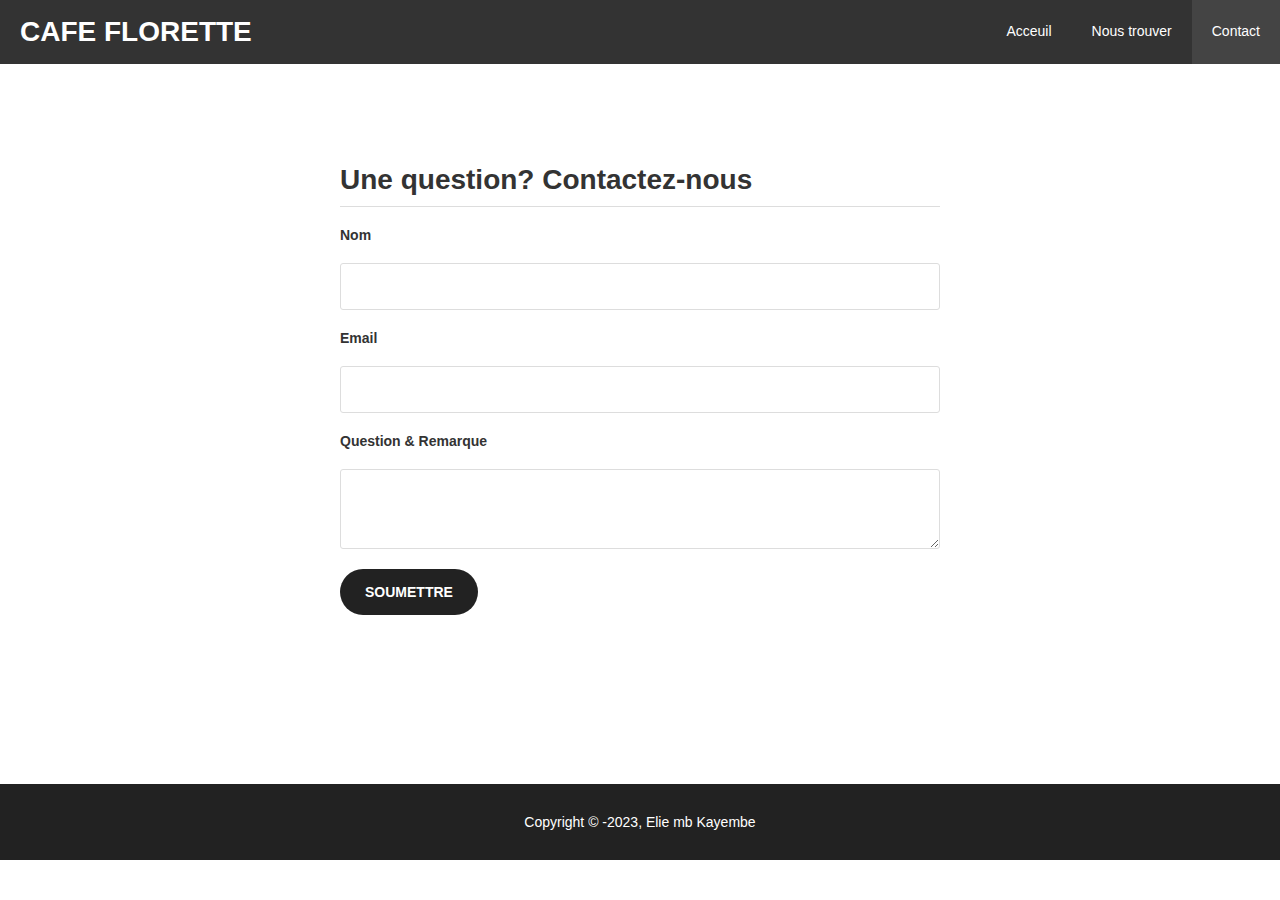
==== contact.html @ 3f658be9 "exercice in css project" ====
<!DOCTYPE html>
<html lang="en">

<head>
    <meta charset="UTF-8">
    <meta http-equiv="X-UA-Compatible" content="IE=edge">
    <meta name="viewport" content="width=device-width, initial-scale=1.0">
    <link rel="stylesheet" href="./style/style.css">
    <title>Cafe | Contact</title>
</head>

<body>
    <header class="header">
        <nav>
            <h1>
                <a href="./index.html">CAFE FLORETTE</a>
            </h1>
            <ul>
                <li><a href="./index.html">Acceuil</a></li>
                <li><a href="./where.html">Nous trouver</a></li>
                <li><a class="active" href="./contact.html">Contact</a></li>
            </ul>
        </nav>
    </header>
    <section class="contact">
        <div class="contact-form-container">
            <h1 class="underline">Une question? Contactez-nous</h1>
            <form action="#">
                <label class="my-20" for="name">Nom</label>
                <input type="text" name="name" id="name">
                <label class="my-20" for="email"> Email</label>
                <input type="email" id="email" id="email">
                <label class="my-20" for="question">Question & Remarque</label>
                <textarea name="question" id="question"></textarea>
                <button class="btn btn-dark my-20">SOUMETTRE</button>
            </form>
        </div>
    </section>
    <footer>
        <p>Copyright &copy; -2023, Elie mb Kayembe</p>
    </footer>
</body>

</html>
---- style/style.css ----
/*Reset*/

* {
    margin: 0;
    padding: 0;
    box-sizing: border-box;
}

/*Generalite*/
h1,
h2,
h3 {
    margin-bottom: 20px;
}

a {
    text-decoration: none;
    color: #222;
}

html,
body {
    color: #333;
    font-family: 'Open Sans', sans-serif;
    font-size: 14px;
}

.separator {
    width: 100px;
    height: 10px;
    margin: 20px auto;
    background: #111;
}

p {
    margin-bottom: 10px;
}

.btn {
    display: inline-block;
    padding: 15px 25px;
    border-radius: 30px;
    font-weight: 700;
    font-size: 14px;
    border: 0;
    cursor: pointer;
    transition: all ease 1s;
}

.btn-primary {
    background: #fff;
    color: #222;
}

.btn-primary:hover {
    background: #222;
    color: #fff;
}

.btn-dark {
    background: #222;
    color: #fff;
}

.btn-dark:hover {
    background: #fff;
    color: #222;
    border: 1px solid #222;
}

.my-10 {
    margin: 10px 0;
}

.my-20 {
    margin: 20px 0;
}


.container {
    max-width: 1000px;
    margin: auto;
    display: block;
}

.underline {
    padding-bottom: 10px;
    border-bottom: 1px solid #ddd;
}

.chip {
    display: inline-block;
    text-align: center;
    width: 30px;
    border-radius: 90%;
    background: #222;
    color: #fff;
}

.chip-purple {
    background: #be418c;
}

.chip-brown {
    background: #8c5e24;
}

/*header*/

.header {
    background: #333;
    overflow: auto;
    line-height: 1.7em;
}

.header nav h1 {
    float: left;
    padding: 20px;
    margin: 0;
}

.header nav h1 a {
    color: #fff;
}

.header nav ul {
    float: right;
    list-style: none;
}

.header nav ul li {
    float: left;
}

.header nav ul li a {
    color: #fff;
    padding: 20px;
    display: block;
    transition: all ease 1s;
}

.header nav ul li a:hover {
    background: #444;
}

.active {
    background: #444;
}

/*section vp*/

.vp {
    height: 500px;
    background: url(../images/cafe1.jpg) center center;
    background-size: cover;
    text-align: center;
}

.vp-content {
    max-width: 500px;
    padding-top: 100px;
    margin: auto;
    display: block;
    color: #fff;
}

.vp-content h1 {
    font-size: 35px;
}

.vp-content p {
    font-size: 16px;
    letter-spacing: 0.5px;
    line-height: 1.7em;
}

/*feature*/

.features {
    padding: 100px 0;
    overflow: auto;
    text-align: center;
}

.feature {
    width: 50%;
    float: left;
}

.person {
    height: 400px;
    background: url(../images/cafe3.jpg) center center/cover;

}

/*reservation*/
.reservation {
    padding: 100px 0;
    text-align: center;
}

/*footer*/

footer {
    background: #222;
    color: #fff;
    padding: 30px 0;
    text-align: center;
}

footer p {
    margin: 0;
}

/*where*/

.where {
    padding: 100px 0;
    overflow: auto;
    height: 80vh;
}

.where .where-img {
    float: left;
    width: 45%;
    border: 1px solid #fff;
    border-radius: 5px;
}

.where .where-text {
    float: right;
    width: 50%;
    text-align: center;
}

/*contact*/

.contact {
    padding: 100px 0;
    min-height: 80vh;
}

.contact-form-container {
    max-width: 600px;
    margin: auto;
}

.contact-form-container form label {
    font-weight: 700;
    display: block;
}

.contact-form-container form input,
textarea {
    display: block;
    width: 100%;
    padding: 15px;
    border: 1px solid #ddd;
    border-radius: 3px;
}

.contact-form-container form textarea {
    min-height: 80px;
}
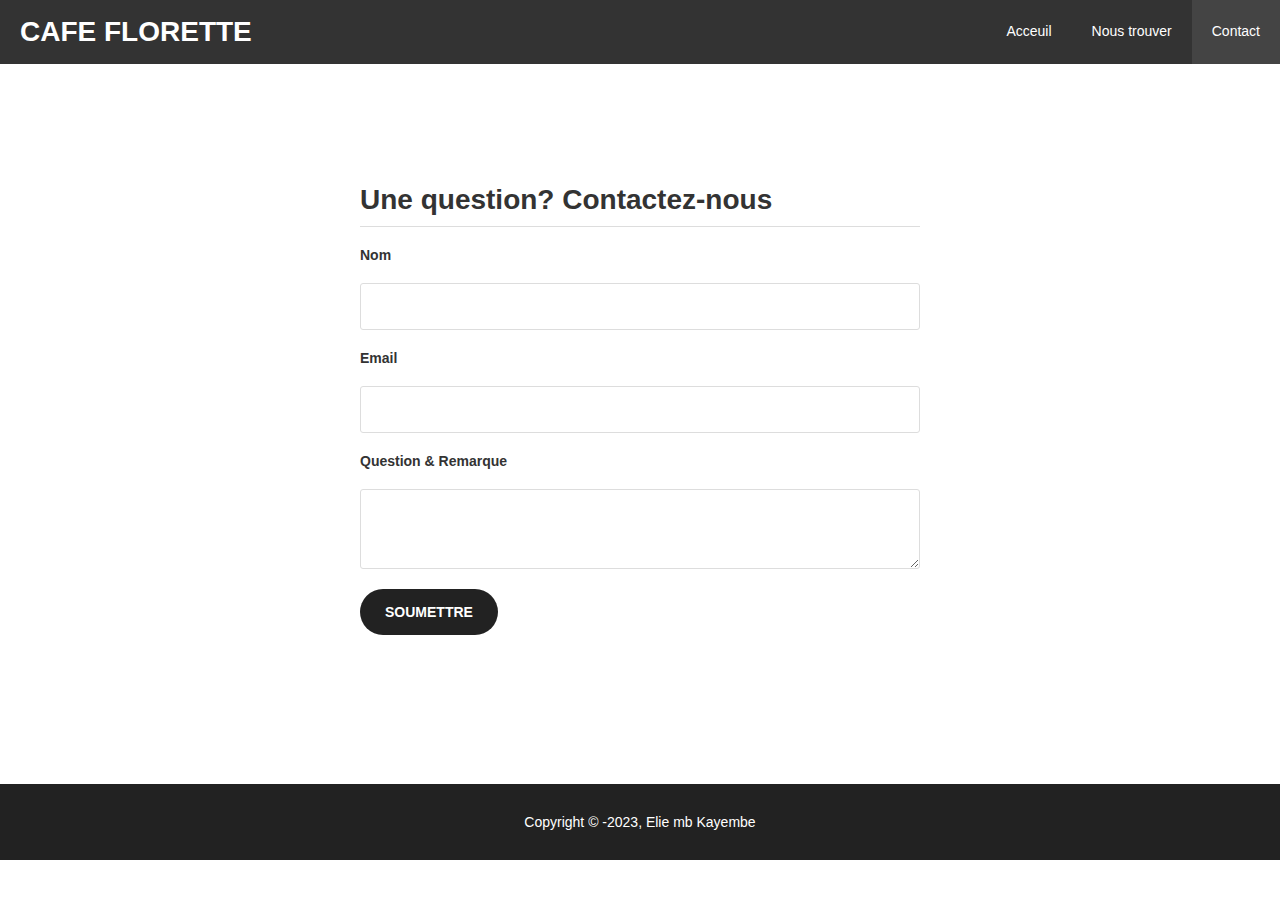
==== commit 5cb633eb: "exercice css" ====
--- a/contact.html
+++ b/contact.html
@@ -6,6 +6,7 @@
     <meta http-equiv="X-UA-Compatible" content="IE=edge">
     <meta name="viewport" content="width=device-width, initial-scale=1.0">
     <link rel="stylesheet" href="./style/style.css">
+    <link rel="stylesheet" media="only screen and (max-width:500px)" href="./style/style.mobile.css">
     <title>Cafe | Contact</title>
 </head>
 
--- a/style/style.css
+++ b/style/style.css
@@ -150,7 +150,7 @@
 /*section vp*/
 
 .vp {
-    height: 500px;
+    min-height: 500px;
     background: url(../images/cafe1.jpg) center center;
     background-size: cover;
     text-align: center;
@@ -158,6 +158,7 @@
 
 .vp-content {
     max-width: 500px;
+    padding: 20px;
     padding-top: 100px;
     margin: auto;
     display: block;
@@ -165,7 +166,7 @@
 }
 
 .vp-content h1 {
-    font-size: 35px;
+    font-size: 3rem;
 }
 
 .vp-content p {
@@ -177,7 +178,7 @@
 /*feature*/
 
 .features {
-    padding: 100px 0;
+    padding: 100px 20px;
     overflow: auto;
     text-align: center;
 }
@@ -195,7 +196,7 @@
 
 /*reservation*/
 .reservation {
-    padding: 100px 0;
+    padding: 100px 20px;
     text-align: center;
 }
 
@@ -217,7 +218,7 @@
 .where {
     padding: 100px 0;
     overflow: auto;
-    height: 80vh;
+    min-height: 80vh;
 }
 
 .where .where-img {
@@ -242,6 +243,7 @@
 
 .contact-form-container {
     max-width: 600px;
+    padding: 20px;
     margin: auto;
 }
 
--- a/style/style.mobile.css
+++ b/style/style.mobile.css
@@ -0,0 +1,66 @@
+/*header*/
+
+.header nav h1 {
+    float: none;
+    text-align: center;
+}
+
+.header nav ul {
+    float: none;
+}
+
+.header nav ul li {
+    float: none;
+}
+
+.header nav ul li a {
+    padding: 10px;
+    transition: all ease 1s;
+    text-align: center;
+}
+
+/*vp*/
+
+.vp-content {
+    padding-top: 50px;
+}
+
+.vp-content h1 {
+    font-size: 2rem;
+}
+
+/*feature*/
+
+.feature {
+    width: 100%;
+    float: none;
+}
+
+/*where*/
+
+.where {
+    padding: 80px 20px 50px 20px;
+    overflow: auto;
+    min-height: 80vh;
+}
+
+.where .where-img {
+    float: none;
+    width: 80%;
+    border: none;
+    margin: auto;
+    display: block;
+    border-radius: 5px;
+    margin-bottom: 3rem;
+}
+
+.where .where-text {
+    float: none;
+    width: 100%;
+}
+
+/*contact*/
+.contact {
+    padding: 50px 0;
+    min-height: 80vh;
+}